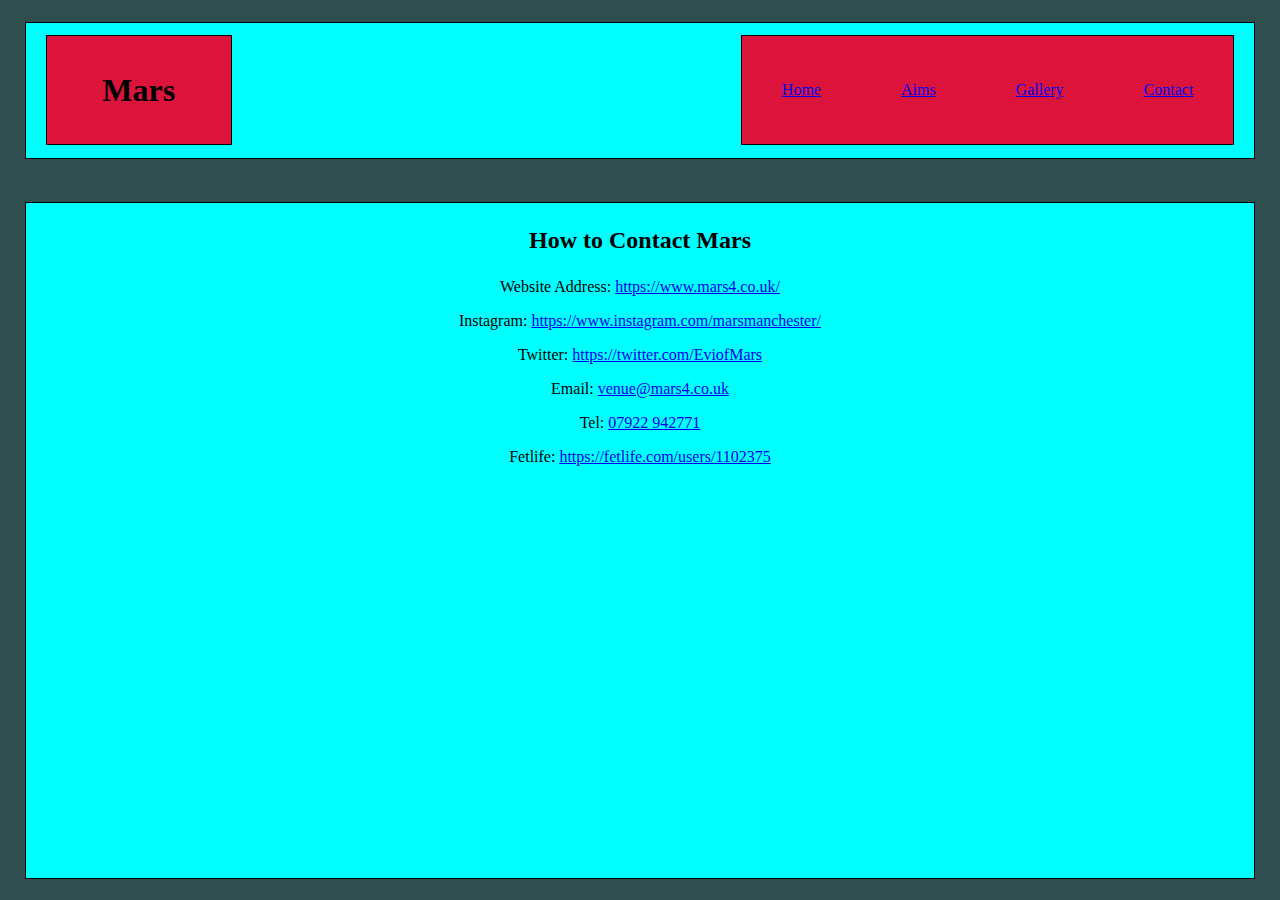
==== contact02.html @ a3f536da "First commit" ====
<!DOCTYPE html>
<html lang="en">
<head>
    <meta charset="UTF-8">
   <link rel="stylesheet" href="about02.css">
    <title>Contact</title>
</head>
<body>
  <div class = "nav_bar">
     <div class = "title">
        <h1>Mars</h1>
    </div>
        <div class = "nav">
        <a href="index02.html">Home</a>
        <a href="about02.html">Aims</a>
        <a href="gallery.html">Gallery</a>
        <a href="contact02.html">Contact</a>
    </div>
</div>
<div class="background">
    <p>
    <h2><p style="text-align:center">How to Contact Mars</p></h2>
    </p>
    <p>
    <p style="text-align:center">Website Address: <a href="https://www.mars4.co.uk/"target="_blank">https://www.mars4.co.uk/</a>
    <br>
    <p style="text-align:center">Instagram: <a href="https://www.instagram.com/marsmanchester/"target="_blank">https://www.instagram.com/marsmanchester/</a>
    <br>
    <p style="text-align:center">Twitter: <a href="https://twitter.com/EviofMars"target="_blank">https://twitter.com/EviofMars</a>
    <br>
    <p style="text-align:center">Email: <a href="mailto:venue@mars4.co.uk">venue@mars4.co.uk</a>
    <br>
    <p style="text-align:center">Tel: <a href="07922 942771">07922 942771</a>
    <br>
    <p style="text-align:center">Fetlife: <a href="https://fetlife.com/users/1102375">https://fetlife.com/users/1102375</a>
    </p>
    </div>
</body>
</html>
---- about02.css ----
body {
    display: flex;
    height: 100vh;
    width: 100vw;
    margin: 0px; 
    background-color:darkslategray;
    flex-direction: column;
    justify-content: space-around;
    align-items: center;
    

}

.nav_bar {
    display: flex;
    height: 15%;
    width: 96%;
    background-color:cyan;
    border: solid 1px black;
    justify-content: space-between;
    align-items: center;
}

.title {
    display: flex;
    height: 80%;
    width: 15%;
    background-color:crimson;
    border: solid 1px black;
    margin-left: 20px;
    justify-content: center;
    align-items: center;
}

.nav {
    display: flex;
    height: 80%;
    width: 40%;
    background-color: crimson;
    border: solid 1px black;
    margin-right: 20px;
    justify-content: space-around;
    align-items: center;
}
.background {
    height: 75%;
    width: 96%;
    background-color:cyan ;
    border: solid 1px black;
    justify-content: space-between;
    align-items: center;
    
}

h3 {
    color: red;
}
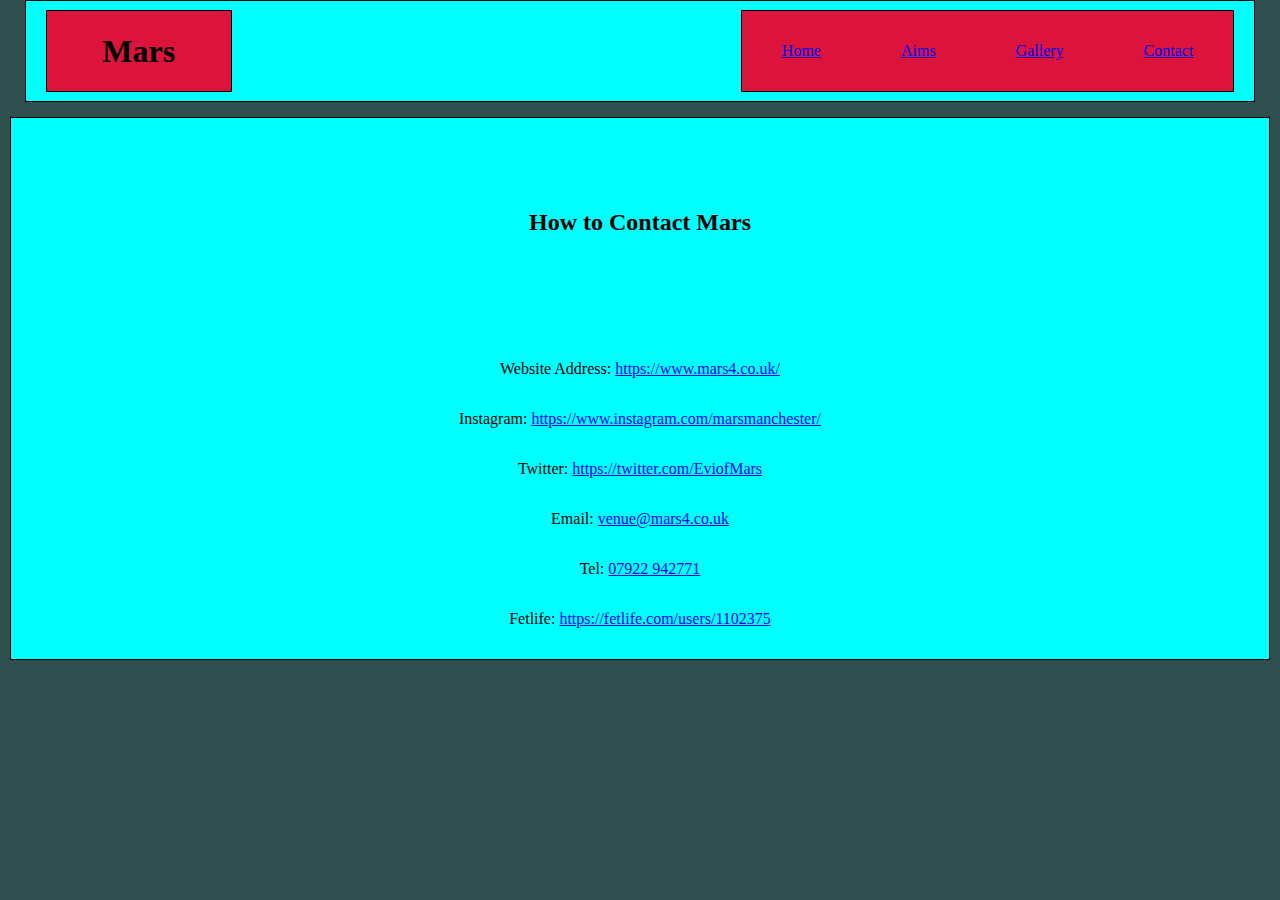
==== commit b8f6f077: "updated code" ====
--- a/contact02.html
+++ b/contact02.html
@@ -19,20 +19,20 @@
 </div>
 <div class="background">
     <p>
-    <h2><p style="text-align:center">How to Contact Mars</p></h2>
+    <h2><p class=center>How to Contact Mars</p></h2>
     </p>
     <p>
-    <p style="text-align:center">Website Address: <a href="https://www.mars4.co.uk/"target="_blank">https://www.mars4.co.uk/</a>
+    <p class=center>Website Address: <a href="https://www.mars4.co.uk/"target="_blank">https://www.mars4.co.uk/</a>
     <br>
-    <p style="text-align:center">Instagram: <a href="https://www.instagram.com/marsmanchester/"target="_blank">https://www.instagram.com/marsmanchester/</a>
+    <p class=center>Instagram: <a href="https://www.instagram.com/marsmanchester/"target="_blank">https://www.instagram.com/marsmanchester/</a>
     <br>
-    <p style="text-align:center">Twitter: <a href="https://twitter.com/EviofMars"target="_blank">https://twitter.com/EviofMars</a>
+    <p class=center>Twitter: <a href="https://twitter.com/EviofMars"target="_blank">https://twitter.com/EviofMars</a>
     <br>
-    <p style="text-align:center">Email: <a href="mailto:venue@mars4.co.uk">venue@mars4.co.uk</a>
+    <p class=center>Email: <a href="mailto:venue@mars4.co.uk">venue@mars4.co.uk</a>
     <br>
-    <p style="text-align:center">Tel: <a href="07922 942771">07922 942771</a>
+    <p class=center>Tel: <a href="07922 942771">07922 942771</a>
     <br>
-    <p style="text-align:center">Fetlife: <a href="https://fetlife.com/users/1102375">https://fetlife.com/users/1102375</a>
+    <p class=center>Fetlife: <a href="https://fetlife.com/users/1102375">https://fetlife.com/users/1102375</a>
     </p>
     </div>
 </body>
--- a/about02.css
+++ b/about02.css
@@ -1,24 +1,22 @@
 body {
     display: flex;
-    height: 100vh;
     width: 100vw;
     margin: 0px; 
     background-color:darkslategray;
     flex-direction: column;
     justify-content: space-around;
     align-items: center;
-    
-
 }
 
 .nav_bar {
     display: flex;
-    height: 15%;
+    height: 100px;
     width: 96%;
     background-color:cyan;
     border: solid 1px black;
     justify-content: space-between;
     align-items: center;
+    margin-bottom: 15px;
 }
 
 .title {
@@ -41,17 +39,28 @@
     margin-right: 20px;
     justify-content: space-around;
     align-items: center;
+    
 }
 .background {
-    height: 75%;
+    display: flex;
+    height: auto;
     width: 96%;
     background-color:cyan ;
     border: solid 1px black;
     justify-content: space-between;
     align-items: center;
-    
+    flex-direction: column;
+    padding: 15px 15px;
 }
+
 
 h3 {
     color: red;
+}
+span {
+    color: crimson;
+}
+
+.centre {
+    text-align:center
 }